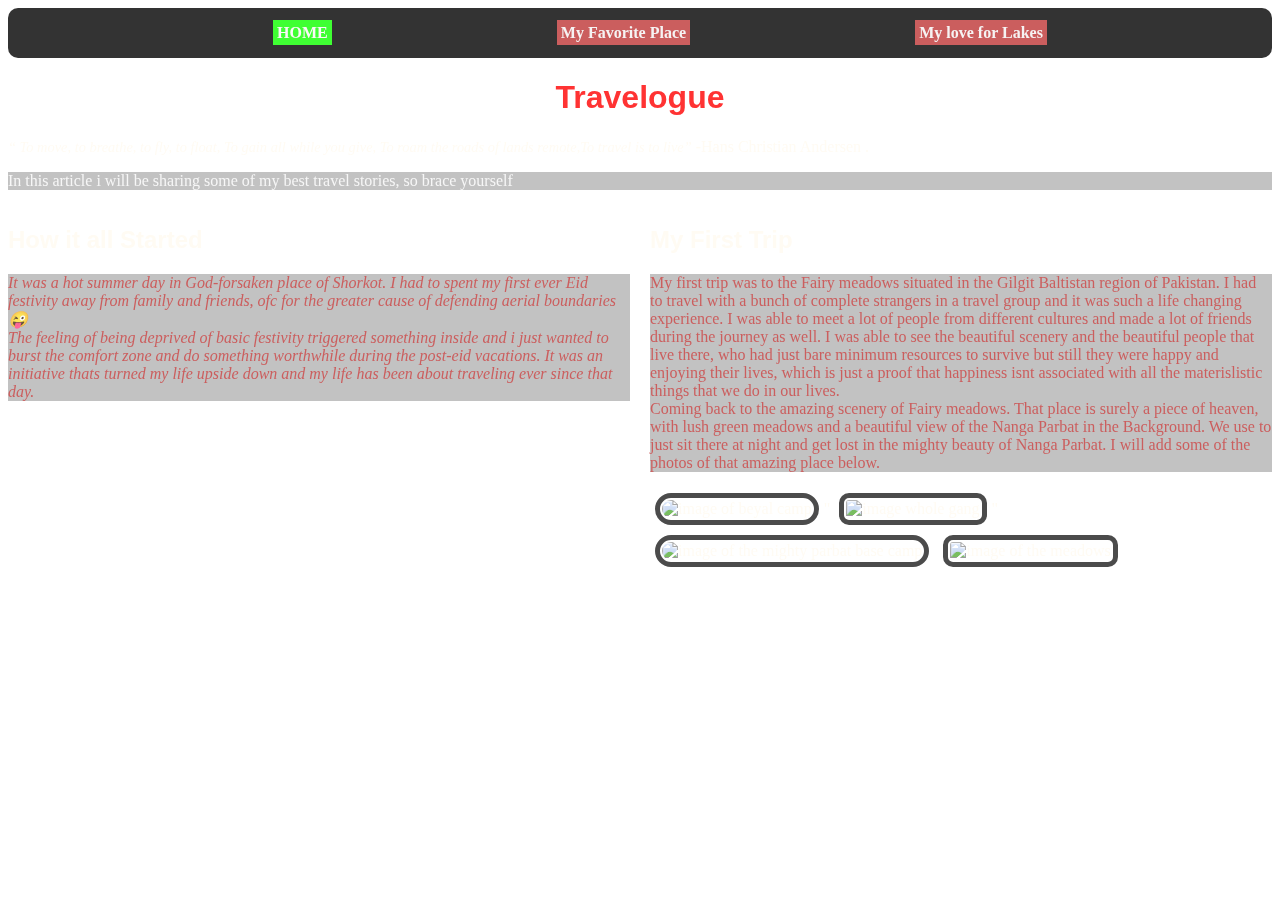
==== index.html @ d1caf978 "Add files via upload" ====
<!DOCTYPE html>
<html lang="en">

<head>
  <meta charset="utf-8">
  <meta name="viewport" content="width=device-width">
  <title>My TRAVELOGUE</title>
  <link href="style.css" rel="stylesheet" type="text/css" >
  <a href="#main-content" class="skip-link">Skip to the main content</a>
</head>

<body>
   
  <header>
    <nav style="display: inline-block; ">
      <ul>
        <li><a href="index.html" class = "current">Home</a></li>
        <li><a href="FavPlace.html">My Favorite Place</a></li>
        <li><a href="Lakes.html">My love for Lakes</a></li>
      </ul>  
    </nav>
    <h1> Travelogue </h1>
    <q> To move, to breathe, to fly, to float, To gain all while you give, To roam the roads of lands remote,To travel
      is to live</q> -Hans Christian Andersen .
    <p style="color: whitesmoke;"> In this article i will be sharing some of my best travel stories, so brace yourself</p>
  </header>
  <main id="main-content">
    <section>
    <div style="font-style: oblique;">
      <h2> How it all Started</h2>
      <p> 
        It was a hot summer day in God-forsaken place of Shorkot. I had to spent my first ever Eid festivity away from
        family and friends, ofc for the greater cause of defending aerial boundaries &#128540; <br>
        The feeling of being deprived of basic festivity triggered something inside and i just wanted to burst the
        comfort zone and do something worthwhile during the post-eid vacations. It was an initiative thats turned my
        life upside down and my life has been about traveling ever since that day. </p>
    </div>
    
      <div class="flex"> 
        <h2> My First Trip</h2>
      <p> My first trip was to the Fairy meadows situated in the Gilgit Baltistan region of Pakistan. I had to travel
        with a bunch of complete strangers in a travel group and it was such a life changing experience. I was able to
        meet a lot of people from different cultures and made a lot of friends during the journey as well. I was able to
        see the beautiful scenery and the beautiful people that live there, who had just bare minimum resources to
        survive but still they were happy and enjoying their lives, which is just a proof that happiness isnt associated
        with all the materislistic things that we do in our lives. <br>
        Coming back to the amazing scenery of Fairy meadows. That place is surely a piece of heaven, with lush green
        meadows and a beautiful view of the Nanga Parbat in the Background. We use to just sit there at night and get
        lost in the mighty beauty of Nanga Parbat. I will add some of the photos of that amazing place below. <br>
      </p> 
        <img src="images/F1.jpg" alt="image of beyal camp" width="15%">"
        <img src="images/F2.jpg" alt="image whole gang" width="15%">"
        <img src="images/F3.jpg" alt="image of the mighty parbat base camp" width="15%">
        <img src="images/F4.jpg" alt="image of the meadows" width="15%">
    
    </div>
    </section>

  </main>
  <script src="script.js"></script>
</body>

</html>
---- style.css ----
html {
  height: 100%;
  width: 100%;
}
body{ background-image: url("images/NP.jpg");
     background-repeat:repeat-y ; background-size:cover; background-position:center; opacity:0.8; height: 100%; color: floralwhite; text-decoration:double ; backdrop-filter: blur(8px); }
body h1 {
  text-align: center;
  font-style: normal;
  font-family: Arial, Helvetica, sans-serif;
  color: red ;
}
body h2 {
  font-style: normal;
  font-family: Arial, Helvetica, sans-serif;
  
}
body h3 {
  font-style: normal; 
}
body q {
  font-style: italic;
  text-align: center;
  font-size: 90%; 
}

body a{ color: #f4f0f0; }

 section  { display: grid; grid-template-columns: repeat(2, 1fr); gap: 20px; } 
#main{display: flex; flex-wrap: row; justify-content: center; align-items: center;}
a {
font-weight: bold; color: #ffffff; background-color:
#fd9f1c;
width: 200px;
text-align: center;
padding: 4px;
text-decoration: none;
background-color: #bf3636}
img {border: 5px solid #1f1f1f; border-radius: 10px; margin: 5px; padding: 2px;}
.flex img{ width: 30%; border: 5px solid #1f1f1f; border-radius: 10px; margin: 5px; transition-property: width; transition-duration: .5s; transition-timing-function: ease-in-out;}
.flex img:nth-child(odd) { border-radius: 50px;}
img:hover{width: 50%;}

nav{background-color: #141414 ; width: 100% ; height: 50px; display:flex; justify-content: space-between; align-items: center; border-radius: 10px; background-color: black; }
ul{list-style-type: none;
  display: flex;justify-content: space-evenly; }
.current{
  color: #faf5f5;
  background: #0FFF00;
  text-transform: uppercase;
}
  p {background-color: #B3B3B3; color:#bf3636; font-family: Georgia, 'Times New Roman', Times, serif; font-size: medium;}


a:hover{  
    background: #B3B3B3;
    color: #0006CC;
}

/*When user tabs to this link*/
a:focus{ 
    background: #B3B3B3;
    color: #0006CC;
}
a:active{ 
    border: 3px solid #000000;
}
.skip-link{position: absolute;
           top: -70px;
           left: 0;
           background-color: #ffffff;
           color: blue;
           padding: 10px;
           text-decoration: underline;}
.skip-link:focus {
  top: -20px; display: inline-block;
}
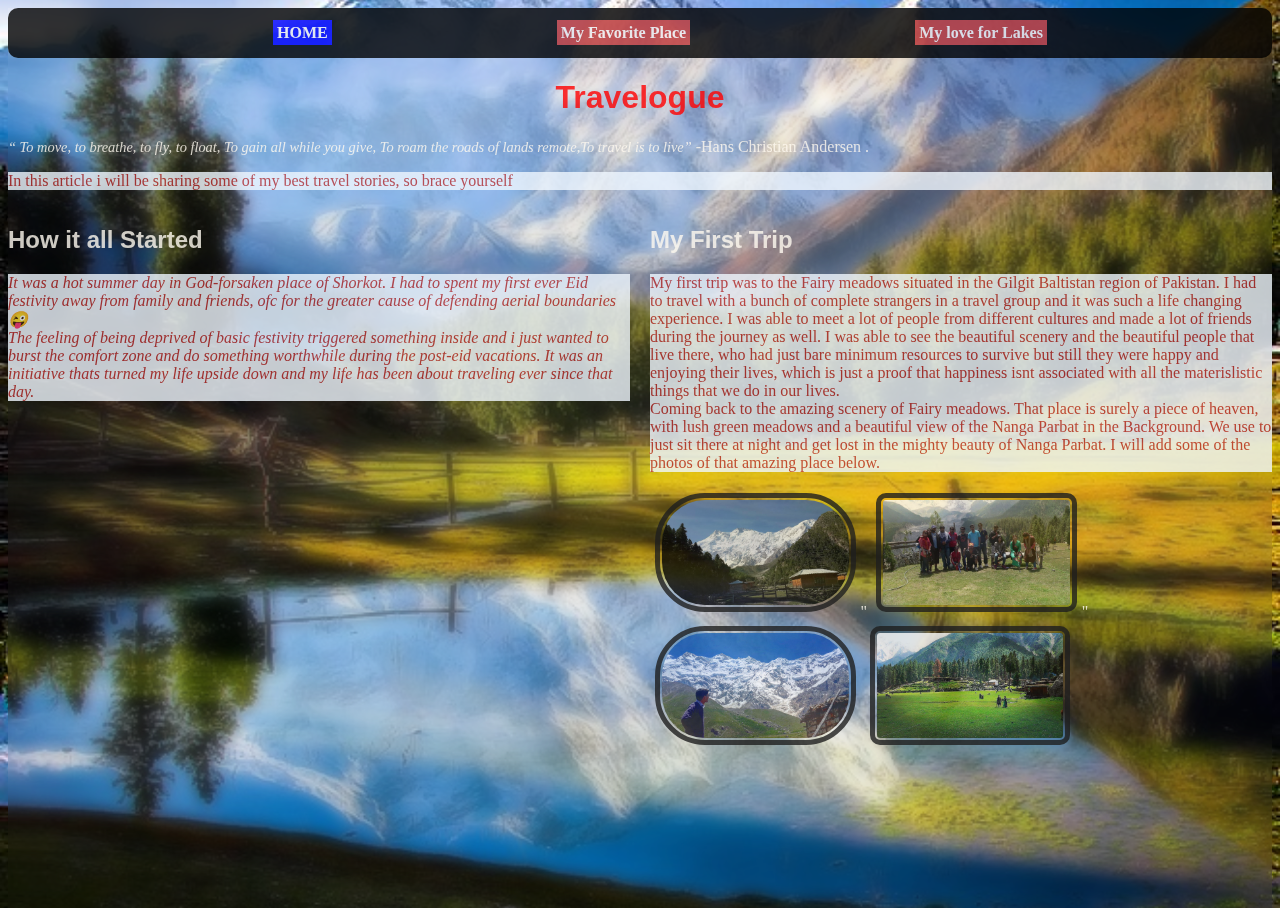
==== commit f0eddf17: "index.html" ====
--- a/index.html
+++ b/index.html
@@ -22,7 +22,7 @@
     <h1> Travelogue </h1>
     <q> To move, to breathe, to fly, to float, To gain all while you give, To roam the roads of lands remote,To travel
       is to live</q> -Hans Christian Andersen .
-    <p style="color: whitesmoke;"> In this article i will be sharing some of my best travel stories, so brace yourself</p>
+    <p> In this article i will be sharing some of my best travel stories, so brace yourself</p>
   </header>
   <main id="main-content">
     <section>
@@ -49,9 +49,9 @@
         lost in the mighty beauty of Nanga Parbat. I will add some of the photos of that amazing place below. <br>
       </p> 
         <img src="images/F1.jpg" alt="image of beyal camp" width="15%">"
-        <img src="images/F2.jpg" alt="image whole gang" width="15%">"
-        <img src="images/F3.jpg" alt="image of the mighty parbat base camp" width="15%">
-        <img src="images/F4.jpg" alt="image of the meadows" width="15%">
+        <img src="images/F2.jpg" alt="image of whole group infront of nanga parbat mountain" width="15%">"
+        <img src="images/F3.jpg" alt="image of base camp of nanga parbat mountain" width="15%">
+        <img src="images/F4.jpg" alt="image of fairy meadows located infront of nanga parbat" width="15%">
     
     </div>
     </section>
@@ -60,4 +60,4 @@
   <script src="script.js"></script>
 </body>
 
-</html>+</html>
--- a/style.css
+++ b/style.css
@@ -46,10 +46,10 @@
   display: flex;justify-content: space-evenly; }
 .current{
   color: #faf5f5;
-  background: #0FFF00;
+  background: blue;
   text-transform: uppercase;
 }
-  p {background-color: #B3B3B3; color:#bf3636; font-family: Georgia, 'Times New Roman', Times, serif; font-size: medium;}
+  p {background-color: aliceblue; color:#bf3636; font-family: Georgia, 'Times New Roman', Times, serif; font-size: medium;}
 
 
 a:hover{  
